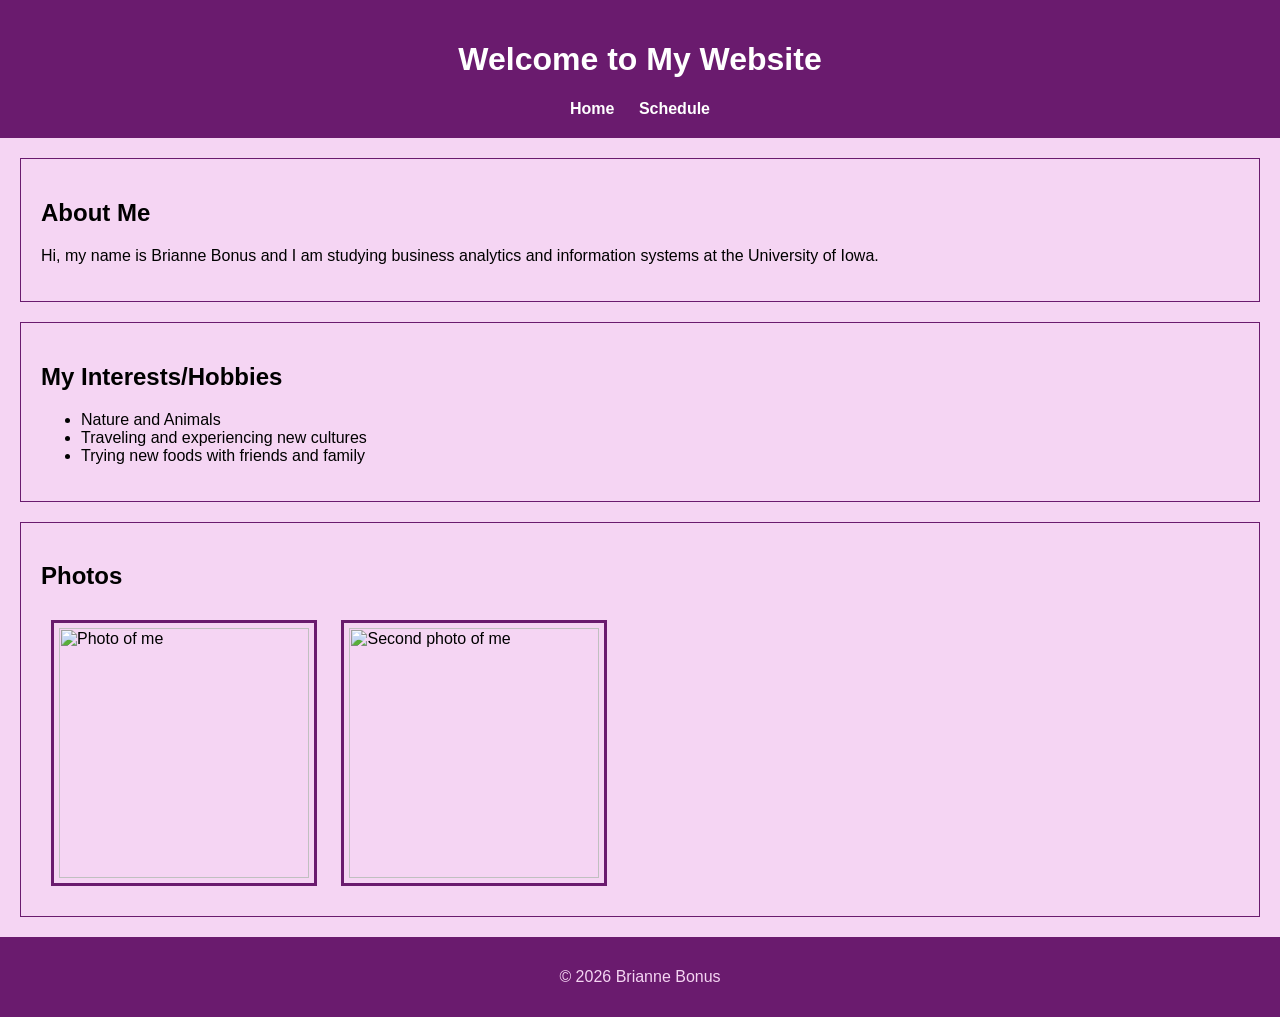
==== index.html @ 5b3fcb2a "Initial commit" ====
<!DOCTYPE htmml>
<html lang="en">
  <head>
    <meta charset="UTF-8" />
    <title>Home</title>
    <link rel="stylesheet" href="style/stylesheet.css" />
  </head>
  <body>
    <header>
      <h1>Welcome to My Website</h1>
      <nav>
        <a href="index.html">Home</a>
        <a href="schedule.html">Schedule</a>
      </nav>
    </header>

    <main>
      <section>
        <h2>About Me</h2>
        <p>
          Hi, my name is Brianne Bonus and I am studying business analytics and
          information systems at the University of Iowa.
        </p>
      </section>

      <section>
        <h2>My Interests/Hobbies</h2>
        <ul>
          <li>Nature and Animals</li>
          <li>Traveling and experiencing new cultures</li>
          <li>Trying new foods with friends and family</li>
        </ul>
      </section>

      <section>
        <h2>Photos</h2>
        <img src="images/photo1.jpg" alt="Photo of me" class="profile-photo" />
        <img
          src="images/photo2.jpg"
          alt="Second photo of me"
          class="profile-photo"
        />
      </section>
    </main>

    <footer>
      <p>&copy; 2026 Brianne Bonus</p>
    </footer>
  </body>
</html>
---- style/stylesheet.css ----
/* Page background */
body {
  font-family: Arial, sans-serif;
  background-color: #f5d5f3;
  margin: 0;
}

/* Header styling */
header {
  background-color: #6a1b6e;
  color: white;
  padding: 20px;
  text-align: center;
}

/* Navigation links */
nav a {
  color: white;
  margin: 10px;
  text-decoration: none;
  font-weight: bold;
}

/* Section formatting */
section {
  margin: 20px;
  padding: 20px;
  background-color: #f5d5f3;
  border: 1px solid #6a1b6e;
}

/* Custom CSS class */
.profile-photo {
  width: 250px;
  margin: 10px;
  padding: 5px;
  border: 3px solid #6a1b6e;
}

/* Table styling */
table {
  width: 80%;
  margin: 20px auto;
  border-collapse: collapse;
}

th,
td {
  border: 1px solid #6a1b6e;
  padding: 10px;
  text-align: center;
}

th {
  background-color: #6a1b6e;
  color: #f5d5f3;
}

/* Footer styling */
footer {
  text-align: center;
  padding: 15px;
  background-color: #6a1b6e;
  color: #f5d5f3;
}
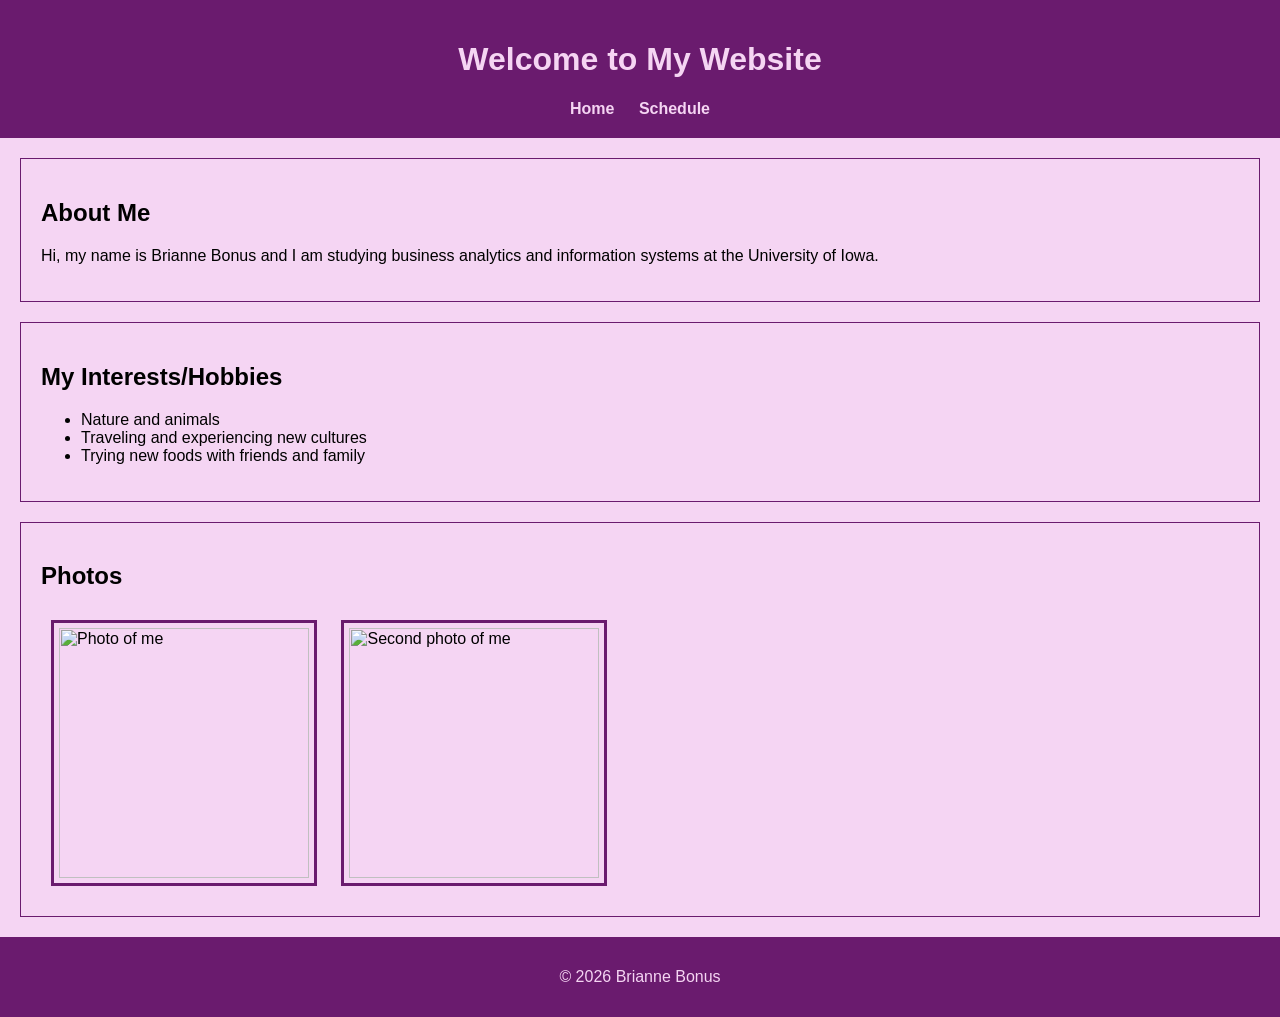
==== commit e0d4116b: "Added a list" ====
--- a/index.html
+++ b/index.html
@@ -26,7 +26,7 @@
       <section>
         <h2>My Interests/Hobbies</h2>
         <ul>
-          <li>Nature and Animals</li>
+          <li>Nature and animals</li>
           <li>Traveling and experiencing new cultures</li>
           <li>Trying new foods with friends and family</li>
         </ul>
--- a/style/stylesheet.css
+++ b/style/stylesheet.css
@@ -8,14 +8,14 @@
 /* Header styling */
 header {
   background-color: #6a1b6e;
-  color: white;
+  color: #f5d5f3;
   padding: 20px;
   text-align: center;
 }
 
 /* Navigation links */
 nav a {
-  color: white;
+  color: #f5d5f3;
   margin: 10px;
   text-decoration: none;
   font-weight: bold;
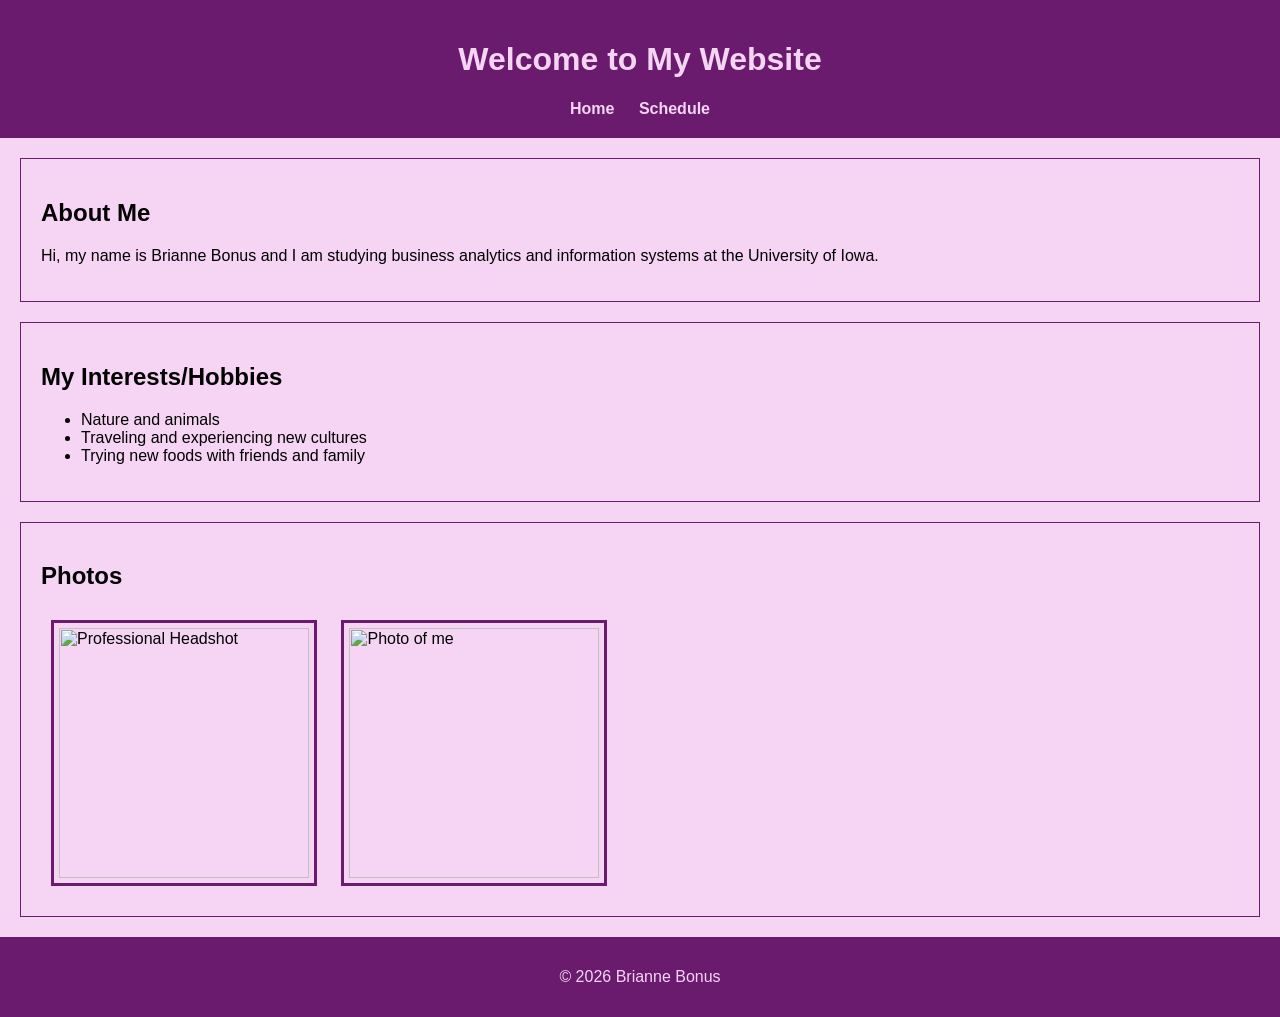
==== commit 26ad85ab: "added photos" ====
--- a/index.html
+++ b/index.html
@@ -34,12 +34,12 @@
 
       <section>
         <h2>Photos</h2>
-        <img src="images/photo1.jpg" alt="Photo of me" class="profile-photo" />
         <img
-          src="images/photo2.jpg"
-          alt="Second photo of me"
+          src="images/photo1.jpg"
+          alt="Professional Headshot"
           class="profile-photo"
         />
+        <img src="images/photo2.jpg" alt="Photo of me" class="profile-photo" />
       </section>
     </main>
 
